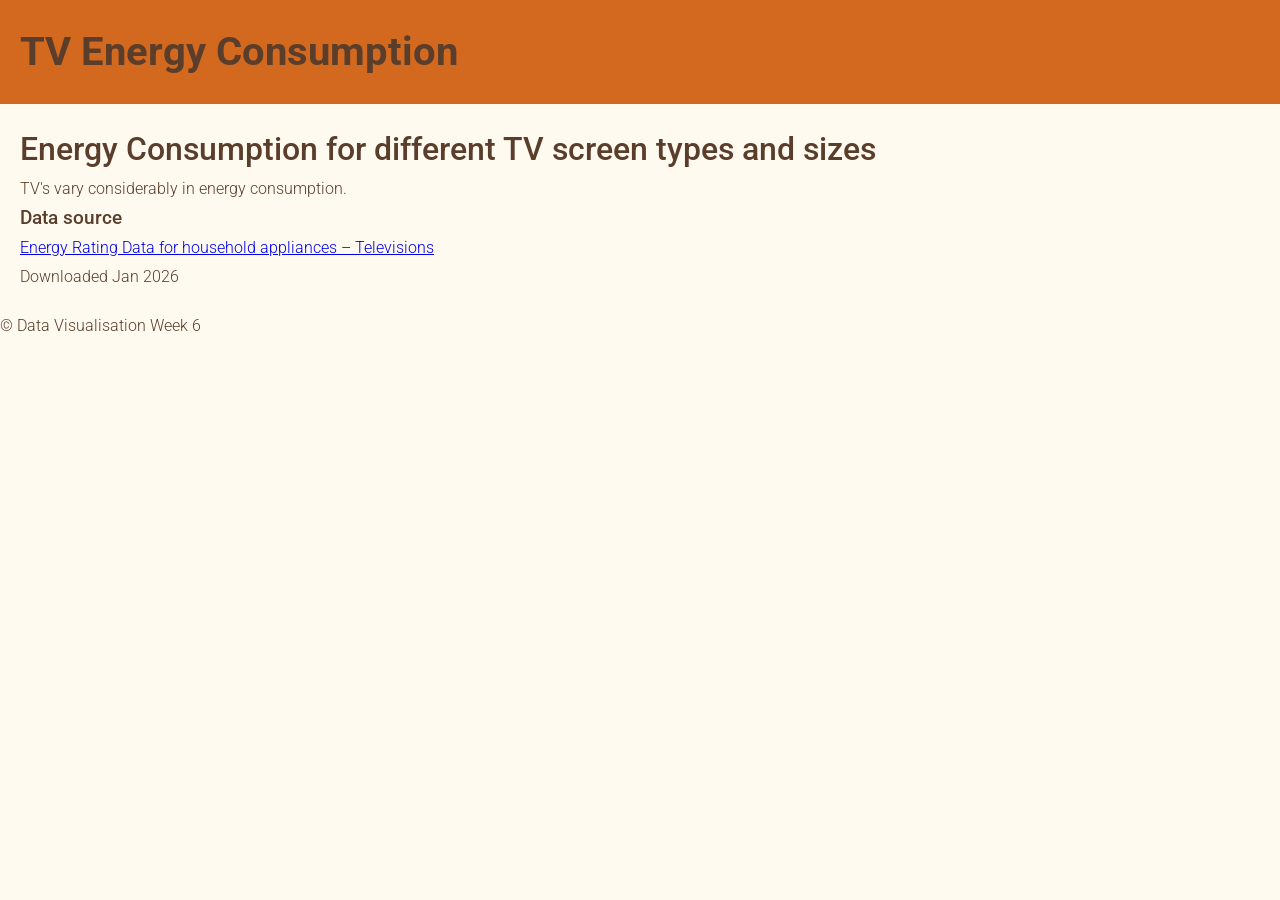
==== Week6_Exercise/index.html @ 14028edd "Complete Week 6 histogram exercise" ====
<!DOCTYPE html>
<html lang="en">

<head>
    <meta charset="UTF-8">
    <meta name="viewport" content="width=device-width, initial-scale=1.0">
    <title>Responsive D3 Chart</title>

    <link rel="stylesheet" href="css/base.css">
    <link rel="stylesheet" href="css/visualisation.css">
</head>

<body>

    <header>
        <h1>TV Energy Consumption</h1>
    </header>

    <main>
        <div>
            <h1>Energy Consumption for different TV screen types and sizes</h1>
            <p>TV's vary considerably in energy consumption.</p>
        </div>

        <!-- div for chart -->
        <div id="histogram" class="responsive-svg-container"></div>

        <div class="body">
            <h3>Data source</h3>
            <p>
                <a href="https://data.gov.au/data/dataset/energy-rating-for-household-appliances">
                    Energy Rating Data for household appliances – Televisions
                </a>
                <br>
                Downloaded Jan 2026
            </p>
        </div>
    </main>

    <footer>
        <p>&copy; Data Visualisation Week 6</p>
    </footer>

    <script src="https://d3js.org/d3.v7.min.js"></script>
    <script src="js/load-data.js"></script>
    <script src="js/shared-constants.js"></script>
    <script src="js/interactions.js"></script>
    <script src="js/histogram.js"></script>

</body>
</html>
---- Week6_Exercise/css/base.css ----
/* Import Google Font */
@import url('https://fonts.googleapis.com/css2?family=Roboto:wght@300;400;500;700&display=swap');

/* General Reset */
* {
    margin: 0;
    padding: 0;
    box-sizing: border-box;
}

body {
    font-family: 'Roboto', sans-serif; /* Modern and clean font */
    line-height: 1.6;
    background-color: #fffaf0; /* Light cream background for warmth */
    color: #5a3e2b; /* Dark brown text for readability */
    margin: 0;
    padding: 0;
}

/* Header/Banner */
header {
    background-color: #d2691e; /* Warm orange */
    color: #ffffff; /* White text */
    text-align: left;
    padding: 20px 0;
    padding-left: 20px;
}

header h1 {
    font-size: 2.5rem;
    font-weight: 700; /* Bold font for emphasis */
}

/* Main Content */
main {
    padding: 20px;
}

h1, h2, h3 {
    color: #5a3e2b; /* Dark brown headings */
    font-weight: 500; /* Medium weight for headings */
}

p {
    color: #5a3e2b; /* Dark brown text */
    font-size: 1rem;
    line-height: 1.8;
    font-weight: 300; /* Light weight for body text */
}
---- Week6_Exercise/css/visualisation.css ----
.responsive-svg-container {
    width: 100%;
    max-width: 1000px;
}

@media screen and (max-width: 596px) {
    .responsive-svg-container {
        margin-bottom: 20px;
    }
}

.axis-label {
    font-family: 'Roboto', sans-serif;
    font-size: 14px;
    fill: #5a3e2b; /* Dark brown */
}
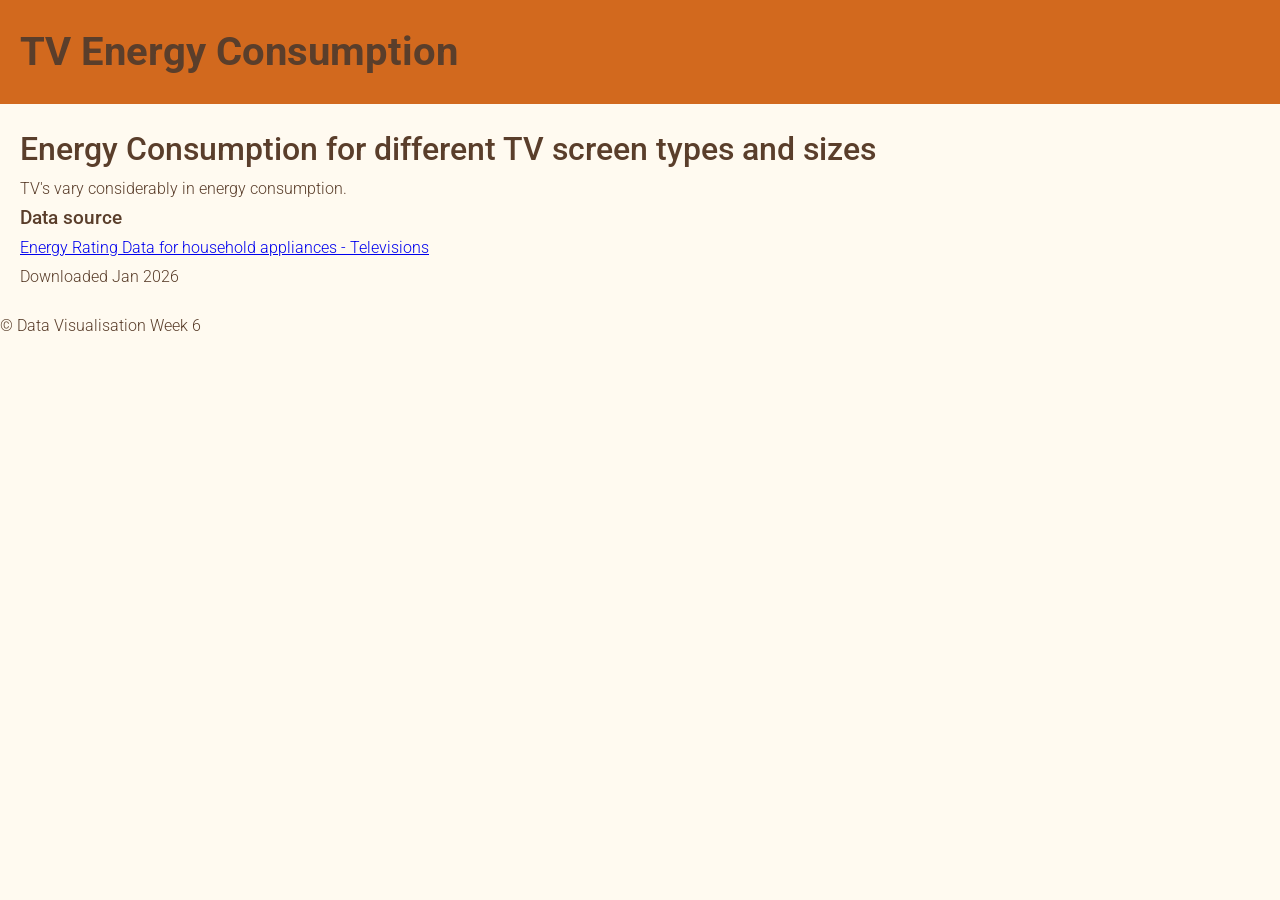
==== commit 496b7664: "Complete Week 6 exercise 6.3" ====
--- a/Week6_Exercise/index.html
+++ b/Week6_Exercise/index.html
@@ -23,14 +23,18 @@
             <p>TV's vary considerably in energy consumption.</p>
         </div>
 
+        <div id="filters_screen"></div>
+
         <!-- div for chart -->
         <div id="histogram" class="responsive-svg-container"></div>
+
+        <div id="scatterplot" class="responsive-svg-container"></div>
 
         <div class="body">
             <h3>Data source</h3>
             <p>
                 <a href="https://data.gov.au/data/dataset/energy-rating-for-household-appliances">
-                    Energy Rating Data for household appliances – Televisions
+                    Energy Rating Data for household appliances - Televisions
                 </a>
                 <br>
                 Downloaded Jan 2026
@@ -47,6 +51,7 @@
     <script src="js/shared-constants.js"></script>
     <script src="js/interactions.js"></script>
     <script src="js/histogram.js"></script>
+    <script src="js/scatterplot.js"></script>
 
 </body>
 </html>
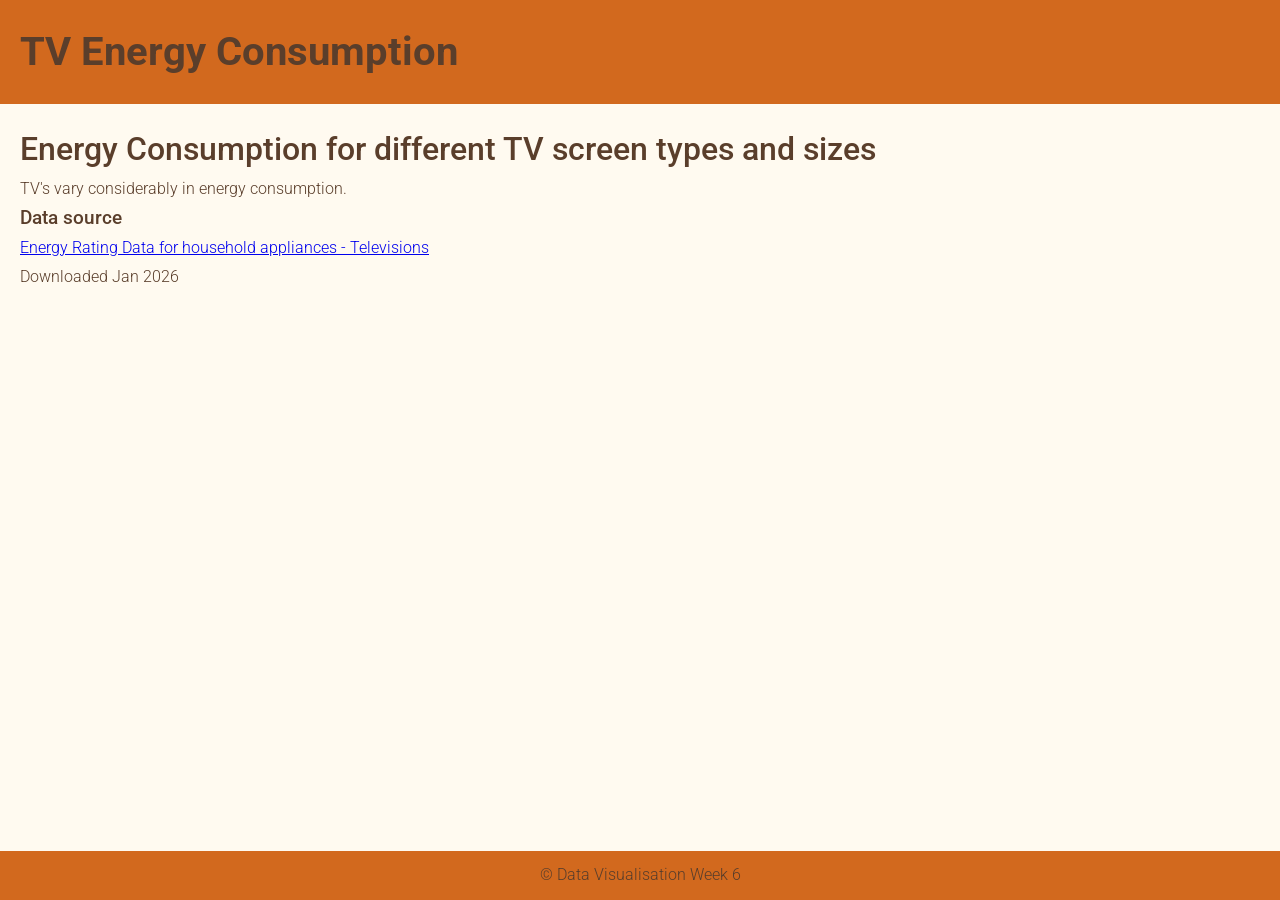
==== commit 3d14dd0e: "update footer for week 6" ====
--- a/Week6_Exercise/index.html
+++ b/Week6_Exercise/index.html
@@ -25,7 +25,6 @@
 
         <div id="filters_screen"></div>
 
-        <!-- div for chart -->
         <div id="histogram" class="responsive-svg-container"></div>
 
         <div id="scatterplot" class="responsive-svg-container"></div>
--- a/Week6_Exercise/css/base.css
+++ b/Week6_Exercise/css/base.css
@@ -1,8 +1,5 @@
-
-/* Import Google Font */
 @import url('https://fonts.googleapis.com/css2?family=Roboto:wght@300;400;500;700&display=swap');
 
-/* General Reset */
 * {
     margin: 0;
     padding: 0;
@@ -10,18 +7,17 @@
 }
 
 body {
-    font-family: 'Roboto', sans-serif; /* Modern and clean font */
+    font-family: 'Roboto', sans-serif;
     line-height: 1.6;
-    background-color: #fffaf0; /* Light cream background for warmth */
-    color: #5a3e2b; /* Dark brown text for readability */
+    background-color: #fffaf0;
+    color: #5a3e2b;
     margin: 0;
     padding: 0;
 }
 
-/* Header/Banner */
 header {
-    background-color: #d2691e; /* Warm orange */
-    color: #ffffff; /* White text */
+    background-color: #d2691e;
+    color: #ffffff; 
     text-align: left;
     padding: 20px 0;
     padding-left: 20px;
@@ -29,22 +25,30 @@
 
 header h1 {
     font-size: 2.5rem;
-    font-weight: 700; /* Bold font for emphasis */
+    font-weight: 700; 
 }
 
-/* Main Content */
 main {
     padding: 20px;
 }
 
 h1, h2, h3 {
-    color: #5a3e2b; /* Dark brown headings */
-    font-weight: 500; /* Medium weight for headings */
+    color: #5a3e2b; 
+    font-weight: 500; 
 }
 
 p {
-    color: #5a3e2b; /* Dark brown text */
+    color: #5a3e2b; 
     font-size: 1rem;
     line-height: 1.8;
-    font-weight: 300; /* Light weight for body text */
+    font-weight: 300;
 }
+footer {
+    background-color: #d2691e;
+    color: #ffffff; 
+    text-align: center;
+    padding: 10px 0;
+    position: fixed;
+    bottom: 0;
+    width: 100%;
+}
--- a/Week6_Exercise/css/visualisation.css
+++ b/Week6_Exercise/css/visualisation.css
@@ -14,7 +14,7 @@
 .axis-label {
     font-family: 'Roboto', sans-serif;
     font-size: 14px;
-    fill: #5a3e2b; /* Dark brown */
+    fill: #5a3e2b;
 }
 
 
